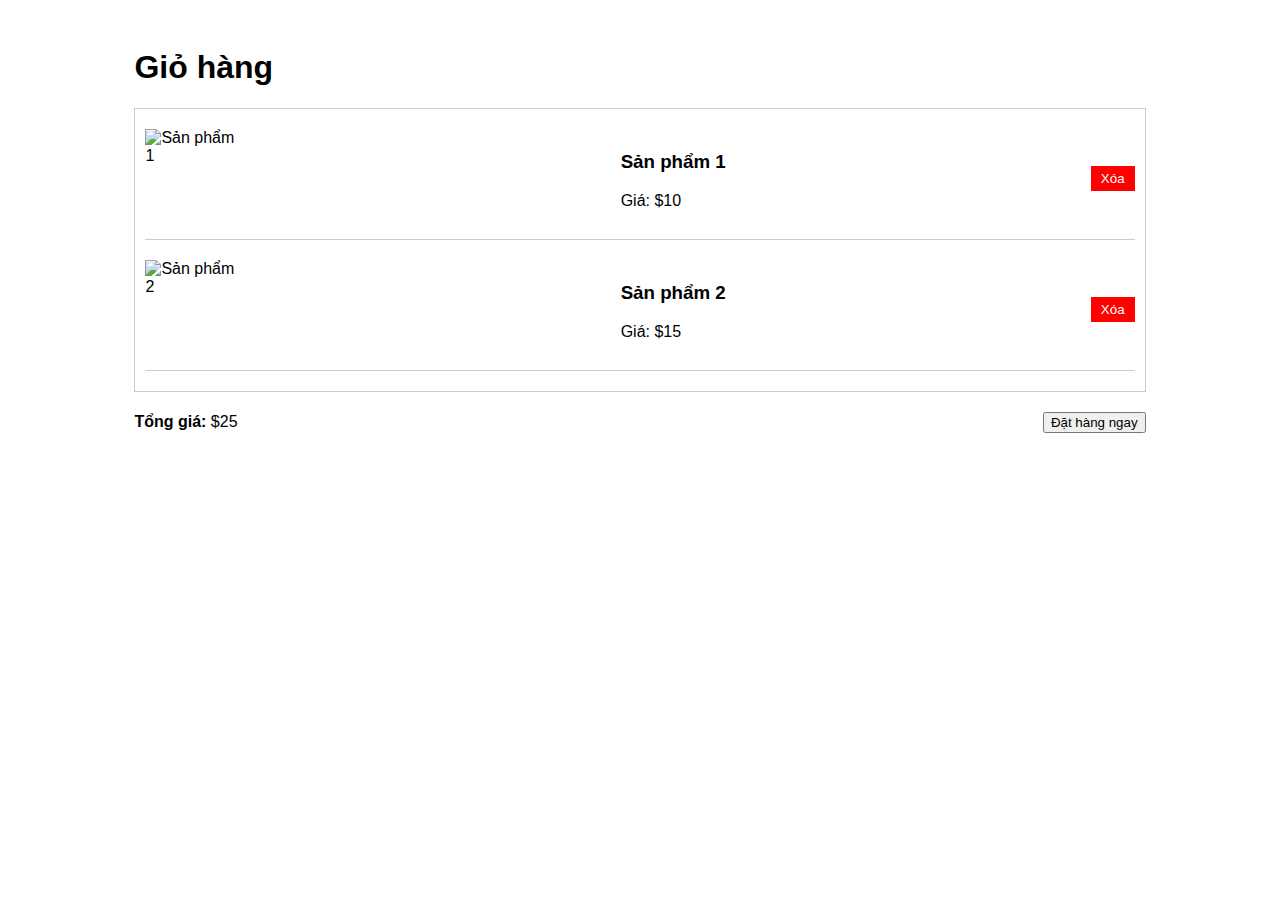
==== card.html @ 7d10484b "change name" ====
<!DOCTYPE html>
<html>
<head>
    <title>Giỏ hàng</title>
    <style>
        /* CSS cho trang và giỏ hàng */
        body {
            font-family: Arial, sans-serif;
        }

        .container {
            width: 80%;
            margin: 0 auto;
            padding: 20px;
        }

        .cart {
            border: 1px solid #ccc;
            padding: 10px;
        }

        /* CSS cho danh sách sản phẩm trong giỏ hàng */
        .product {
            display: flex;
            justify-content: space-between;
            align-items: center;
            margin-bottom: 10px;
            border-bottom: 1px solid #ccc;
            padding: 10px 0;
        }

        .product img {
            width: 100px;
            height: 100px;
            margin-right: 10px;
        }

        /* CSS cho nút Xóa sản phẩm */
        .remove-button {
            background-color: red;
            color: white;
            border: none;
            padding: 5px 10px;
            cursor: pointer;
        }

        /* CSS cho tổng giá sản phẩm và nút Đặt hàng */
        .checkout {
            display: flex;
            justify-content: space-between;
            align-items: center;
            margin-top: 20px;
        }
    </style>
</head>
<body>
    <div class="container">
        <h1>Giỏ hàng</h1>
        <div class="cart">
            <div class="product">
                <img src="product1.jpg" alt="Sản phẩm 1">
                <div>
                    <h3>Sản phẩm 1</h3>
                    <p>Giá: $10</p>
                </div>
                <button class="remove-button">Xóa</button>
            </div>

            <div class="product">
                <img src="product2.jpg" alt="Sản phẩm 2">
                <div>
                    <h3>Sản phẩm 2</h3>
                    <p>Giá: $15</p>
                </div>
                <button class="remove-button">Xóa</button>
            </div>
        </div>

        <div class="checkout">
            <div>
                <strong>Tổng giá:</strong>
                <span id="total-amount">$25</span>
            </div>
            <button id="order-button">Đặt hàng ngay</button>
        </div>
    </div>

    <script>
        // JavaScript để tính toán tổng giá sản phẩm và xử lý sự kiện xóa sản phẩm
        const orderButton = document.getElementById("order-button");
        const totalAmount = document.getElementById("total-amount");
        const removeButtons = document.querySelectorAll(".remove-button");

        // Sử dụng một biến để lưu trữ tổng giá
        let totalPrice = 25;

        // Xử lý sự kiện khi nút "Đặt hàng ngay" được nhấn
        orderButton.addEventListener("click", function() {
            alert("Đã đặt hàng thành công!");
        });

        // Xử lý sự kiện khi nút Xóa sản phẩm được nhấn
        removeButtons.forEach(function(button) {
            button.addEventListener("click", function() {
                const product = button.parentElement;
                const priceText = product.querySelector("p").textContent;
                const price = parseFloat(priceText.replace("$", ""));
                totalPrice -= price;
                product.remove();
                totalAmount.textContent = "$" + totalPrice;
            });
        });
    </script>
</body>
</html>
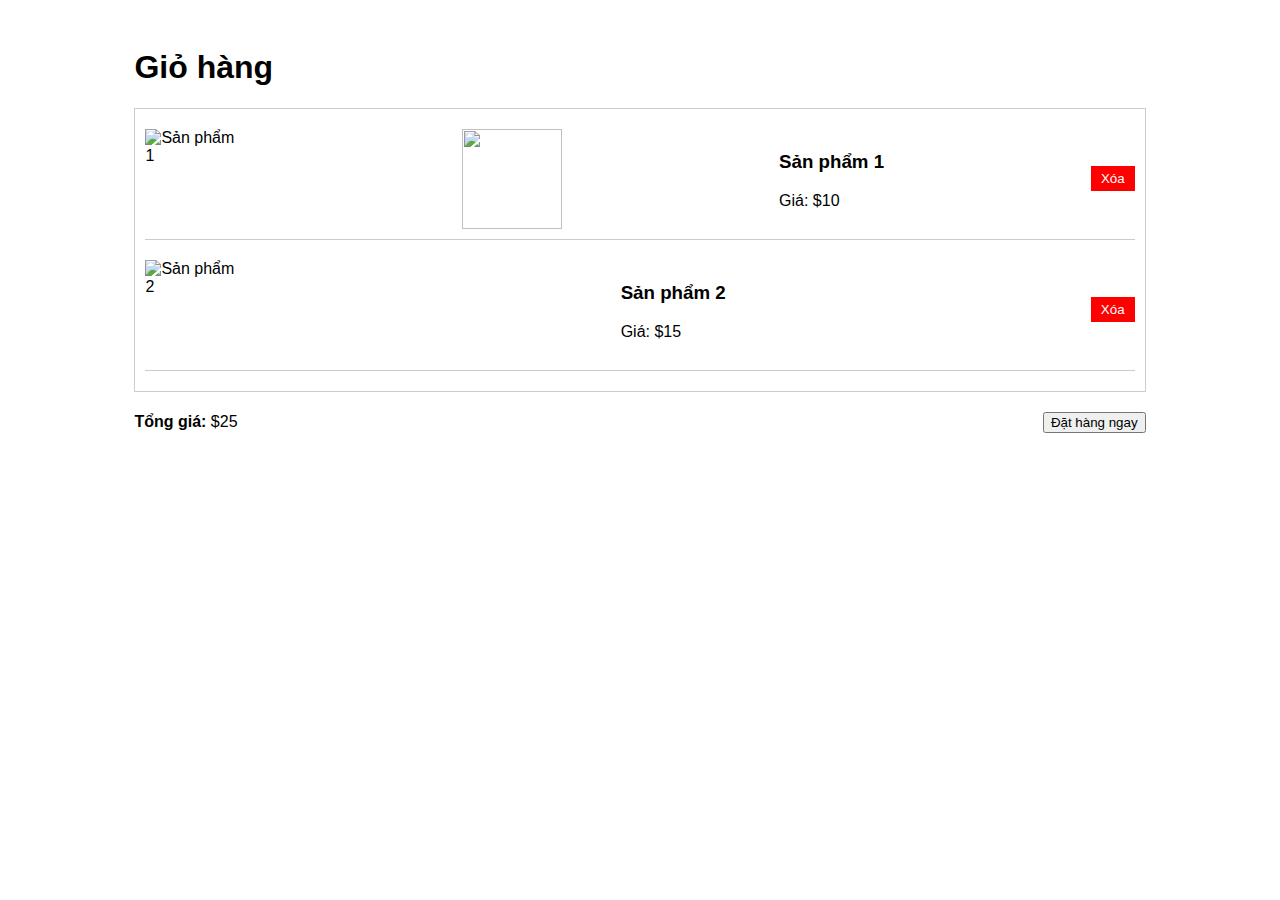
==== commit df51a389: "js_banphim,lapgame,lapvp,chuot,add_img" ====
--- a/card.html
+++ b/card.html
@@ -59,6 +59,7 @@
         <div class="cart">
             <div class="product">
                 <img src="product1.jpg" alt="Sản phẩm 1">
+                <img src="/assets/img/img_laptop_gaming_banchay/lap_gaming_2.webp" alt="" srcset="">
                 <div>
                     <h3>Sản phẩm 1</h3>
                     <p>Giá: $10</p>
